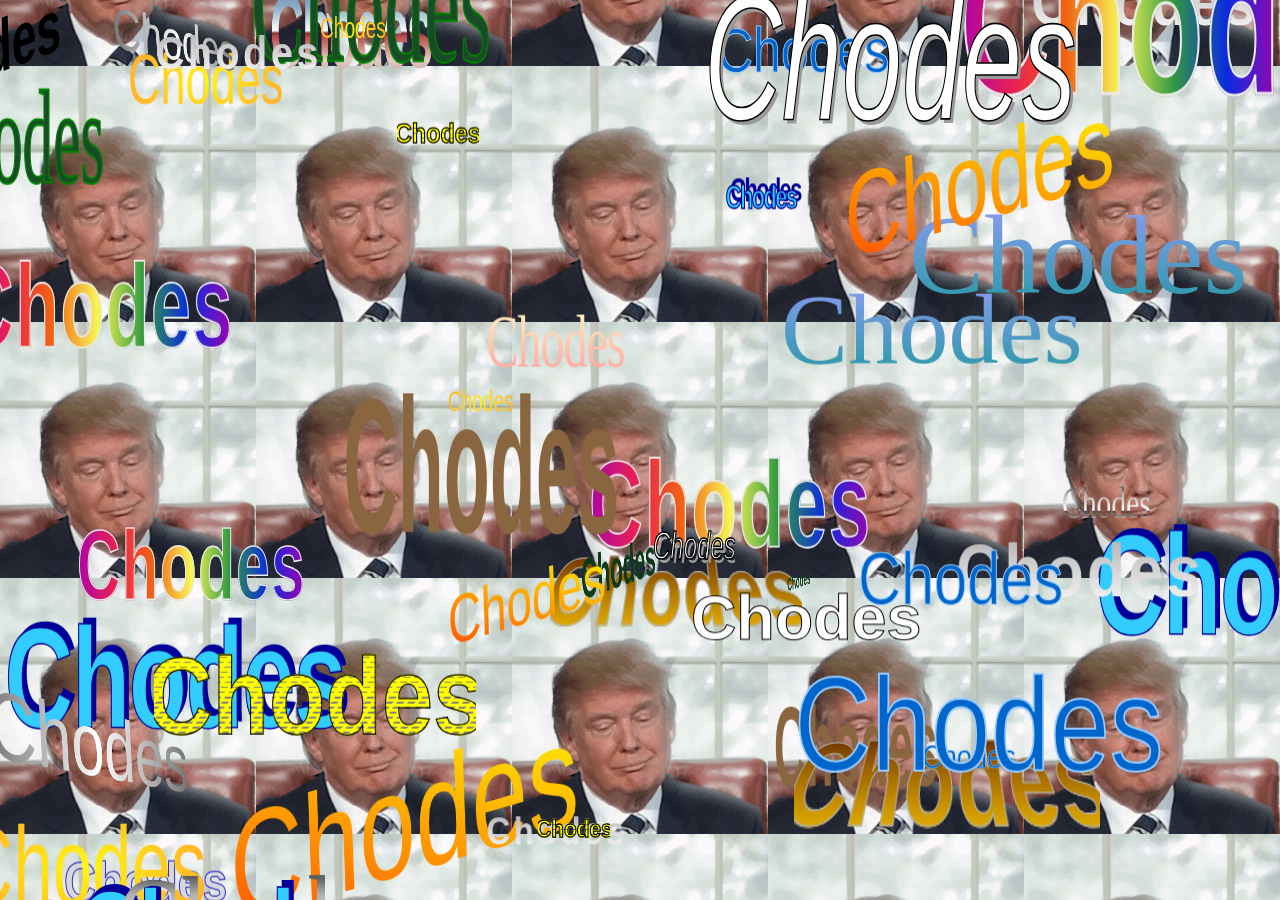
==== index.html @ b0b3f622 "tanvir is chodes" ====
<!DOCTYPE html>
<html>

<head>
	<title>Chodes</title>
	<!-- Global site tag (gtag.js) - Google Analytics -->
	<script async src="https://www.googletagmanager.com/gtag/js?id=UA-147423161-1"></script>
	<script>
		window.dataLayer = window.dataLayer || [];
		function gtag() { dataLayer.push(arguments); }
		gtag('js', new Date());
		gtag('config', 'UA-147423161-1');
	</script>

	<style>
		@keyframes bulger {
			0% {
				background-position: 50% 50%;
			}

			100% {
				background-position: calc(50% - 20vw) calc(50% - 20vw);
			}
		}

		body {
			width: 100%;
			height: 100%;
			background-image: url('trump.webp');
			background-position: 50% 50%;
			background-repeat: repeat;
			background-size: 20vw 20vw;
			background-attachment: fixed;
			animation: bulger 2.5s infinite;
			animation-timing-function: linear;
			margin: 0;
			font-family: Arial, sans-serif;
			position: fixed;
		}

		html {
			cursor: url('cursor.png'), auto;
		}

		html,
		body {
			max-width: 100%;
			overflow-x: hidden;
			height: 100%;
   			width: 100%;
		}

		marquee {
			height: 100%;
			z-index: 2;
			position: absolute;
			max-width: fit-content;
		}

		.style-1.inner {
			font-weight: 900;
			color: #fff;
			-webkit-text-fill-color: #fff;
			-webkit-text-stroke: 1px #000;
		}

		.style-2.outer{
			-webkit-transform: scaleY(1.65);
          	transform: scaleY(1.65);
		}

		.style-2.inner {
			font-weight: 900;
			color: #000;
			-webkit-transform: rotate(-3deg) skewY(-10deg);
			transform: rotate(-3deg) skewY(-10deg);
		}

		.style-3.outer{
		-webkit-transform: scaleY(1.65);
          transform: scaleY(1.65);
		}

		.style-3.inner{
			font-style: italic;
			color: #fff;
			-webkit-text-fill-color: #fff;
			-webkit-text-stroke: 1px #000;
			text-shadow: 3px 2px 0 #999;
		}

		.style-4 {
			font-family: Times New Roman, serif;
			font-weight: 400;
			color: #336699;
			text-shadow: 2px 1px 0 #c1c1c1;
		}

		.style-5.outer {
			-webkit-transform: scaleY(1.25);
         	transform: scaleY(1.25);
		}

		.style-5.inner {
			font-weight: 900;
			color: #d8d8d8;
			-webkit-text-fill-color: #d8d8d8;
			-webkit-text-stroke: 1px #3333cc;
			-webkit-background-clip: text;
			background-clip: text;
		}

		.style-5.outer::before {
			position: absolute;
			content: attr(data-content);
			color: #9999ff;
			-webkit-text-fill-color: #9999ff;
			-webkit-text-stroke: transparent;
			-webkit-transform: translate(0.4vw, 0.25vw);
			transform: translate(0.4vw, 0.25vw);
			mix-blend-mode: darken;
		}

		.style-6.outer {
			-webkit-transform: scaleX(0.85) translateZ(0);
			transform: scaleX(0.85) translateZ(0);
		}

		.style-6.inner {
			font-weight: 900;
			color: transparent;
			background: linear-gradient(#adadad, #fff);
			-webkit-text-fill-color: transparent;
			-webkit-background-clip: text;
			background-clip: text;
			letter-spacing: 0.25rem;
		}

		.style-6::before {
			position: absolute;
			content: attr(data-content);
			z-index: -1;
			text-shadow: 0.125em 0.125em #717171;
		}

		.style-7.outer {
			-webkit-transform: scaleY(1.25);
			transform: scaleY(1.25);
		}

		.style-7.inner {
			font-family: Impact, sans-serif;
			color: #0066cc;
			-webkit-text-fill-color: #0066cc;
			-webkit-text-stroke: 0.016em #99ccff;
			-webkit-background-clip: text;
			background-clip: text;
		}

		.style-7::before {
			position: absolute;
			content: attr(data-content);
			z-index: -1;
			text-shadow: 0.094em 0.078em #990000;
		}

		.style-8.outer {
			-webkit-transform: scaleY(1.25);
			transform: scaleY(1.25);
		}

		.style-8.inner {
			-webkit-transform: scaleY(1.25);
			transform: scaleY(1.25);
			font-family: Impact, sans-serif;
			color: transparent;
			background: radial-gradient(ellipse at center, #fff812, #ff9a32);
			-webkit-text-fill-color: transparent;
			-webkit-background-clip: text;
			background-clip: text;
		}

		.style-8::before {
			position: absolute;
			content: attr(data-content);
			z-index: -1;
			text-shadow: 0.094em 0.063em #cdcdcd;
		}

		.style-9.outer {
			-webkit-transform: scale(0.9, 1.65) rotate(-3deg) skewY(-3deg) translateZ(0);
			transform: scale(0.9, 1.65) rotate(-3deg) skewY(-3deg) translateZ(0);
		}

		.style-9.inner {
			font-family: Impact, sans-serif;
			font-weight: 700;
			color: transparent;
			background: linear-gradient(#6900cc, #cb00cc);
			-webkit-text-fill-color: transparent;
			-webkit-text-stroke: 0.016em #d2a2fe;
			-webkit-background-clip: text;
			background-clip: text;
		}

		.style-9::before {
			position: absolute;
			content: attr(data-content);
			z-index: -1;
			-webkit-text-stroke: transparent;
			text-shadow: 0.094em 0.063em #adadff;
		}

		.style-10.outer {
			-webkit-transform: scale(0.85, 1.25);
			transform: scale(0.85, 1.25);
		}

		.style-10.inner {
			-webkit-transform: scale(0.85, 1.25);
			transform: scale(0.85, 1.25);
			font-family: Times New Roman, serif;
			font-weight: 400;
			color: #1a4b28;
			-webkit-text-fill-color: #1a4b28;
			-webkit-text-stroke: 1.5px #008000;
		}

		.style-10::before {
			position: absolute;
			content: attr(data-content);
			z-index: -1;
			font-size: 10vmin;
			color: #d2e5dc;
			-webkit-text-fill-color: #d2e5dc;
			-webkit-text-stroke: transparent;
			-webkit-transform: translate(-2.5vmin, -4vmin);
			transform: translate(-2.5vmin, -4vmin);
		}

		.style-11.outer {
			-webkit-transform: scaleY(1.65);
			transform: scaleY(1.65);
		}

		.style-11.inner {
			font-weight: 900;
			color: transparent;
			background: linear-gradient(to left, #a104ad, #0b2be0, #329941, #f7f658, #f16412, #e92153, #aa04a7);
			-webkit-text-fill-color: transparent;
			-webkit-text-stroke: 0.016em #eaeaea;
			-webkit-background-clip: text;
			background-clip: text;
			letter-spacing: 0.1rem;
		}

		.style-11::before {
			position: absolute;
			content: attr(data-content);
			z-index: -1;
			color: #cdcdcd;
			-webkit-text-fill-color: #cdcdcd;
			-webkit-text-stroke: transparent;
			-webkit-transform: rotateX(63deg) skew(60deg) scaleY(0.65) translate3d(2em, -2.15em, -1em);
			transform: rotateX(63deg) skew(60deg) scaleY(0.65) translate3d(2em, -2.15em, -1em);
		}

		.style-12.inner {
			font-family: Times New Roman, serif;
			font-weight: 400;
			color: transparent;
			background: linear-gradient(#999cfc, #1b999c);
			-webkit-text-fill-color: transparent;
			-webkit-background-clip: text;
			background-clip: text;
		}

		.style-12::before {
			position: absolute;
			content: attr(data-content);
			z-index: -1;
			text-shadow: 0.031em 0.031em #cdcdcd;
		}

		.style-13.outer {
			-webkit-transform: scale(0.65, 1.65);
			transform: scale(0.65, 1.65);
		}

		.style-13.inner {
			font-weight: 900;
			color: #896640;
		}

		.style-13::before {
			position: absolute;
			content: attr(data-content);
			z-index: -1;
			text-shadow: 1px 0 #1b0d00, 2px 0 #1b0d00, 3px 0 #1b0d00, 4px 0 #1b0d00, 5px 0 #1b0d00, 6px 0 #1b0d00, 7px 0 #1b0d00;
		}

		.style-14.outer {
			-webkit-transform: scale(0.85, 1.3) translateZ(0);
			transform: scale(0.85, 1.3) translateZ(0);
		}

		.style-14.inner {
			font-family: Times New Roman, serif;
			font-weight: 400;
			background: linear-gradient(#fffecb, #ff9999);
			-webkit-text-fill-color: transparent;
			-webkit-background-clip: text;
			background-clip: text;
			letter-spacing: -0.1vw;
		}

		.style-14::before {
			position: absolute;
			content: attr(data-content);
			z-index: -1;
			text-shadow: -1px 0 0 #002245, 0 -1px 0 #0050a0, -2px -1px 0.25px #002245, -1px -2px 0.25px #0050a0, -3px -2px 0.25px #002245, -2px -3px 0.25px #0050a0, -4px -3px 0.25px #002245, -3px -4px 0.25px #0050a0, -5px -4px 0px #002245, -4px -5px 0px #0050a0;
		}

		.style-15.outer {
			-webkit-transform: perspective(200px) rotateX(30deg) scaleY(1.65);
			transform: perspective(200px) rotateX(30deg) scaleY(1.65);
		}

		.style-15.inner {
			font-weight: 900;
			color: transparent;
			background: linear-gradient(#551700, #fecb00);
			-webkit-text-fill-color: transparent;
			-webkit-text-stroke: 1px #b2b2b2;
			-webkit-background-clip: text;
			background-clip: text;
			letter-spacing: 0.1vw;
		}

		.style-15::before {
			position: absolute;
			content: attr(data-content);
			z-index: -1;
			color: #ab8d56;
			-webkit-text-fill-color: #ab8d56;
			-webkit-text-stroke: transparent;
			-webkit-transform: perspective(250px) translateY(-0.643em) rotateX(70deg) scale(1) translateZ(-1em);
			transform: perspective(250px) translateY(-0.643em) rotateX(70deg) scale(1) translateZ(-1em);
		}

		.style-16.outer {
			-webkit-transform: scale(0.8, 1.2);
			transform: scale(0.8, 1.2);
		}

		.style-16.inner {
			font-family: Impact, sans-serif;
			font-weight: 900;
			color: #33ccff;
			-webkit-text-stroke: 1.25px #000099;
			text-shadow: 0.35rem -0.35rem 0 #000099;
			letter-spacing: -0.15vw;
		}

		.style-17.outer {
			-webkit-transform: scale(1.05, 1.25);
			transform: scale(1.05, 1.25);
		}

		.style-17.inner {
			font-weight: 900;
			color: transparent;
			background: repeating-linear-gradient(180deg, transparent, transparent 1px, #ffff00 1px, #ffff00 4px), repeating-linear-gradient(-50deg, #808080, #808080 5px, #ffff00 5px, #ffff00 8px);
			-webkit-text-fill-color: transparent;
			-webkit-text-stroke: 1px #000;
			-webkit-background-clip: text;
			background-clip: text;
		}

		.style-17::before {
			position: absolute;
			content: attr(data-content);
			z-index: -1;
			text-shadow: 3px 2px 0 #999;
		}

		.style-18.outer {
			-webkit-transform: scaleY(1.5) translateZ(0);
			transform: scaleY(1.5) translateZ(0);
		}

		.style-18.inner {
			font-family: Times New Roman, serif;
			font-weight: 400;
			background: linear-gradient(#b6b6b6 0%, #5f5f5f 20%, #b1b1b1 30%, #fff 64%, #6c6c6c 65%, #373737 66%, #515151 67%, #787878 75%, #d2d2d2 80%, #d2d2d2 100%);
			-webkit-text-fill-color: transparent;
			-webkit-background-clip: text;
			background-clip: text;
		}

		.style-18::before {
			position: absolute;
			content: attr(data-content);
			z-index: -1;
			text-shadow: -1px 0 0 #4a4a4a, 0 -1px 0 #8b8b8b, -2px -1px 0.125px #4a4a4a, -1px -1px 0.125px #8b8b8b, -3px -2px 0.125px #4a4a4a, -2px -2px 0.125px #8b8b8b, -4px -3px 0.125px #4a4a4a, -3px -3px 0.125px #8b8b8b, -5px -4px 0.125px #4a4a4a, -4px -4px 0.125px #8b8b8b, -5px -5px 0 #4a4a4a, -5px -5px 0 #8b8b8b;
		}

		.style-19.outer {
			-webkit-transform: scale(0.65, 1.75);
			transform: scale(0.65, 1.75);
		}

		.style-19.inner {
			font-weight: 900;
			color: #0f3a1a;
			-webkit-transform: perspective(100px) rotateY(6deg) rotateZ(-7deg);
			transform: perspective(100px) rotateY(6deg) rotateZ(-7deg);
		}

		.style-19::before {
			position: absolute;
			content: attr(data-content);
			z-index: -1;
			text-shadow: -1px 0 0 #000800, 0 -1px 0 #005600, -2px -1px 0.125px #000800, -1px -2px 0.125px #005600, -3px -2px 0.125px #000800, -2px -3px 0.125px #005600, -4px -3px 0.125px #000800, -3px -4px 0.125px #005600, -5px -4px 0.125px #000800, -4px -5px 0.125px #005600, -6px -5px 0.125px #000800, -5px -6px 0.125px #005600, -7px -6px 0 #000800;
		}

		.style-20.outer {
			-webkit-transform: perspective(100px) rotateY(6deg) rotateZ(-3deg) skewY(15deg) scale(0.8, 1.25);
			transform: perspective(100px) rotateY(6deg) rotateZ(-3deg) skewY(15deg) scale(0.8, 1.25);
		}

		.style-20.inner {
			font-family: Impact, sans-serif;
			color: transparent;
			background: linear-gradient(to left, #747474, #fff, #747474);
			-webkit-text-fill-color: transparent;
			-webkit-background-clip: text;
			background-clip: text;
		}

		.style-20::before {
			position: absolute;
			content: attr(data-content);
			z-index: -1;
			text-shadow: -1px 0 0 #72745b, 0 1px 0 #2c2d23, -2px 1px 0.5px #72745b, -1px 2px 0.5px #2c2d23, -3px 2px 0.5px #72745b, -2px 3px 0.5px #2c2d23, -4px 3px 0.5px #72745b, -3px 4px 0.5px #2c2d23, -5px 4px 0.5px #72745b, -4px 5px 0.5px #2c2d23, -6px 5px 0.5px #72745b, -5px 6px 0.5px #2c2d23, -7px 6px 0.5px #72745b, -6px 7px 0.5px #2c2d23, -8px 7px 0.5px #72745b, -7px 8px 0.5px #2c2d23, -9px 8px 0.5px #72745b, -8px 9px 0.5px #2c2d23, -10px 9px 0.5px #72745b, -9px 10px 0.5px #2c2d23, -11px 10px 0.5px #72745b, -10px 11px 0.5px #2c2d23, -12px 11px 0.5px #72745b, -11px 12px 0.5px #2c2d23, -13px 12px 0.5px #72745b, -12px 13px 0.5px #2c2d23, -14px 13px 0.5px #72745b, -13px 14px 0.5px #2c2d23, -15px 14px 0.5px #72745b, -14px 15px 0.5px #2c2d23, -16px 15px 0.5px #72745b, -15px 16px 0.5px #2c2d23, -17px 16px 0.5px #72745b, -16px 17px 0.5px #2c2d23, -18px 17px 0 #72745b, -17px 18px 0 #2c2d23;
		}

		.style-21.outer {
			-webkit-transform: scaleY(1.5) skewY(-8deg) rotateZ(-3deg) translateZ(0);
			transform: scaleY(1.5) skewY(-8deg) rotateZ(-3deg) translateZ(0);
		}

		.style-21.inner {
			font-family: Impact, sans-serif;
			color: transparent;
			background: linear-gradient(to bottom left, #fee601, #fee601 15%, #fe4201);
			-webkit-text-fill-color: transparent;
			-webkit-background-clip: text;
			background-clip: text;
		}

		.style-21::before {
			position: absolute;
			content: attr(data-content);
			z-index: -1;
			text-shadow: 1px 0 0 #813300, 0 1px 0 #c14d00, 2px 1px 0.35px #813300, 1px 2px 0.35px #c14d00, 3px 2px 0.35px #813300, 2px 3px 0.35px #c14d00, 4px 3px 0.35px #813300, 3px 4px 0.35px #c14d00, 5px 4px 0.35px #813300, 4px 5px 0.35px #c14d00, 6px 5px 0.35px #813300, 5px 6px 0.35px #c14d00, 7px 6px 0.35px #813300, 6px 7px 0.35px #c14d00;
		}

		.style-22.outer {
			-webkit-transform: scale(0.75, 1.65) translateZ(0);
			transform: scale(0.75, 1.65) translateZ(0);
		}

		.style-22.inner {
			font-weight: 900;
			background: linear-gradient(#ccdfec 0%, #7a97bc 20%, #8aacc6 30%, #fff 50%, #b8908f 51%, #80302d 52%, #b84d4a 55%, #e7cfc9 75%, #916e66 100%);
			-webkit-text-fill-color: transparent;
			-webkit-background-clip: text;
			background-clip: text;
			letter-spacing: -0.2vw;
		}

		.style-22::before {
			position: absolute;
			content: attr(data-content);
			z-index: 2;
			text-shadow: 1px 0 0 #000, 0 1px 1px #a1a1a1, 2px 1px 1px #000, 1px 2px 1px #a1a1a1, 3px 2px 1px #000, 2px 3px 1px #a1a1a1, 4px 3px 1px #000, 3px 4px 1px #a1a1a1, 5px 4px 1px #000, 4px 5px 1px #a1a1a1, 6px 5px 1px #000, 5px 6px 1px #a1a1a1, 7px 6px 1px #000, 6px 7px 1px #a1a1a1, 8px 7px 1px #000, 7px 8px 1px #a1a1a1, 9px 8px 1px #000, 8px 9px 1px #a1a1a1, 10px 9px 0 #000;
		}
	</style>
	<script>
		var body = document.getElementsByTagName('body');

		function add(style, left, scrollAmount, textSize) {
			var direction = "down"
			
			console.log("add " + style);
			document.body.innerHTML +=`<marquee style="left:${left}%; font-size: ${textSize}pt;" scrollamount="${scrollAmount}" direction="${direction}"><div class="style-${style} outer"><div class="style-${style} inner">Chodes</div></div>`
		}

		function addAll() {
			for (i = 1; i < 50; i++) {
				add(
					Math.floor(Math.random() * 22) + 1,
					Math.floor(Math.random() * 100) - 10,
					Math.floor(Math.random() * 80) + 1,
					Math.random() * 100 + 2,
				);
			}
		}
	</script>
	<script type="text/javascript">
		function setCustomImage() {
			var url = new URL(window.location.href);
			console.log(url);
			var p = url.searchParams.get("p");
			console.log(p);
			if (p=="cron"){
				document.body.style.backgroundImage = "url('cron.png')";
			}
			if (p=="tanvir"){
				document.body.style.backgroundImage = "url('tanvir.jpeg')";
			}
		}
	</script>
	<script type="text/javascript">
		function main() {
			addAll();
			setCustomImage();
		}
	</script>
</head>

<body onload="main()">
</body>

</html>
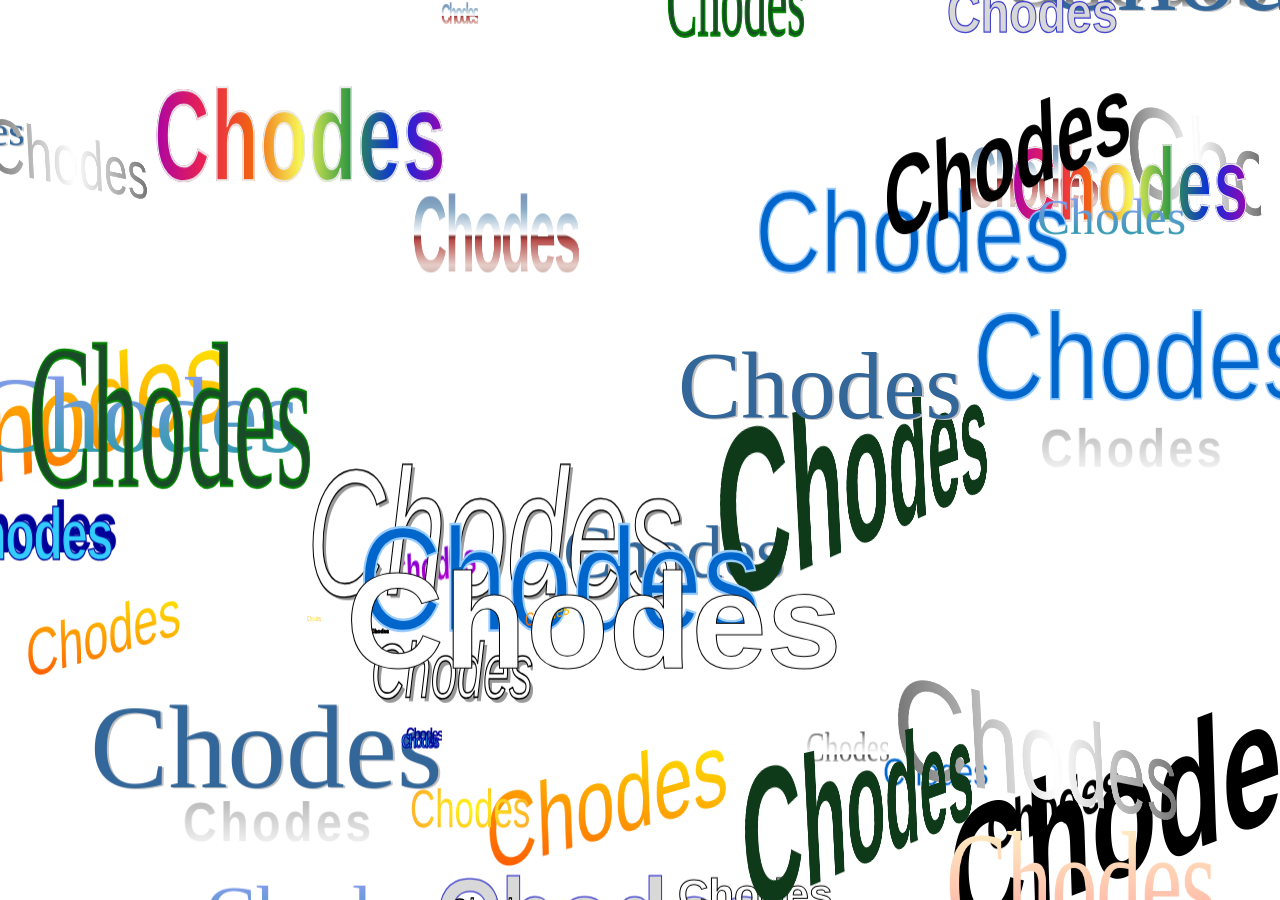
==== commit 07ba57a9: "apple is chodes" ====
--- a/index.html
+++ b/index.html
@@ -26,7 +26,7 @@
 		body {
 			width: 100%;
 			height: 100%;
-			background-image: url('trump.webp');
+			background-image: url('trump.gif');
 			background-position: 50% 50%;
 			background-repeat: repeat;
 			background-size: 20vw 20vw;
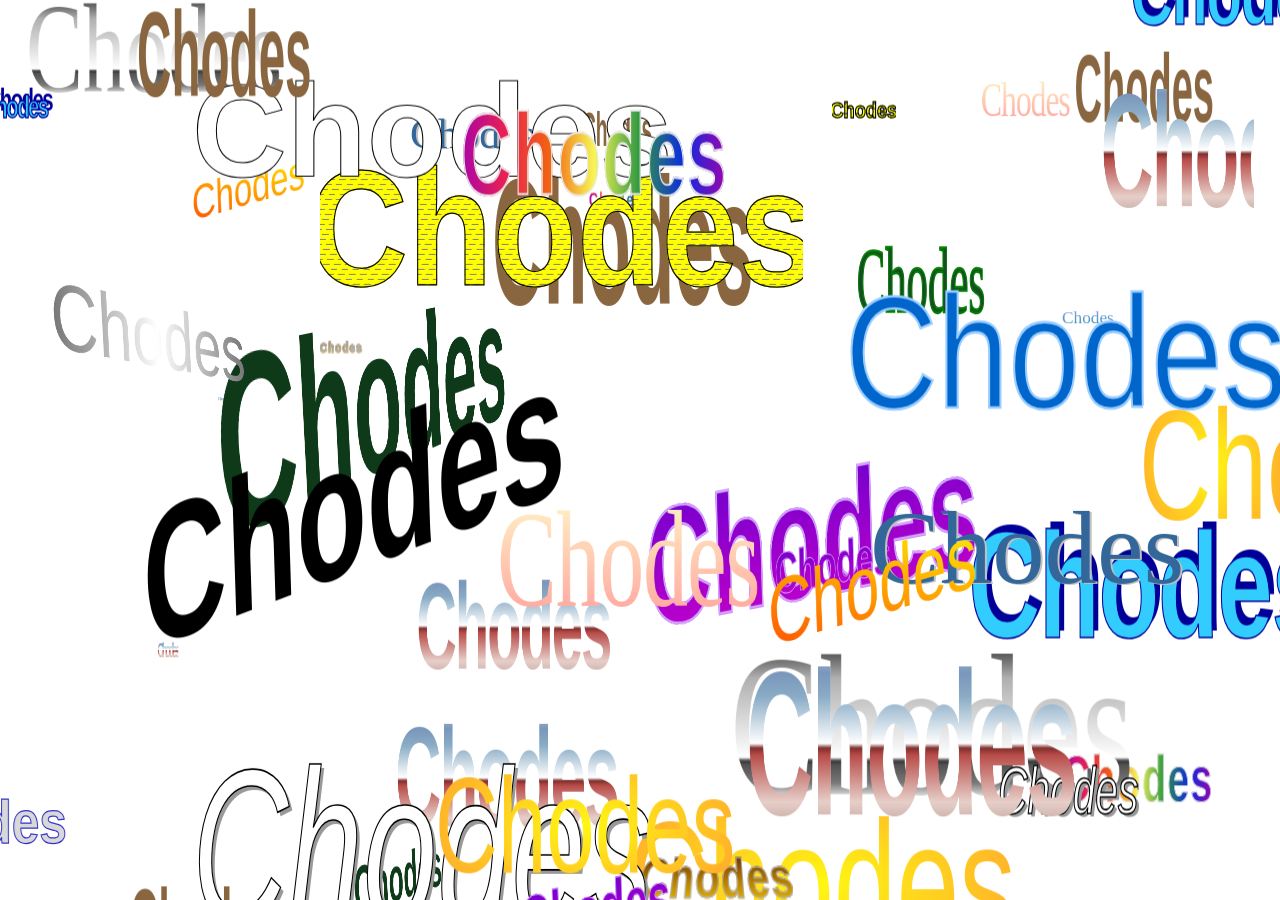
==== commit 71ce3b02: "don't load trump if custom bg" ====
--- a/index.html
+++ b/index.html
@@ -26,7 +26,6 @@
 		body {
 			width: 100%;
 			height: 100%;
-			background-image: url('trump.gif');
 			background-position: 50% 50%;
 			background-repeat: repeat;
 			background-size: 20vw 20vw;
@@ -516,9 +515,10 @@
 			console.log(p);
 			if (p=="cron"){
 				document.body.style.backgroundImage = "url('cron.png')";
-			}
-			if (p=="tanvir"){
+			} else if (p=="tanvir"){
 				document.body.style.backgroundImage = "url('tanvir.jpeg')";
+			} else {
+				document.body.style.backgroundImage = "url('trump.gif')";
 			}
 		}
 	</script>
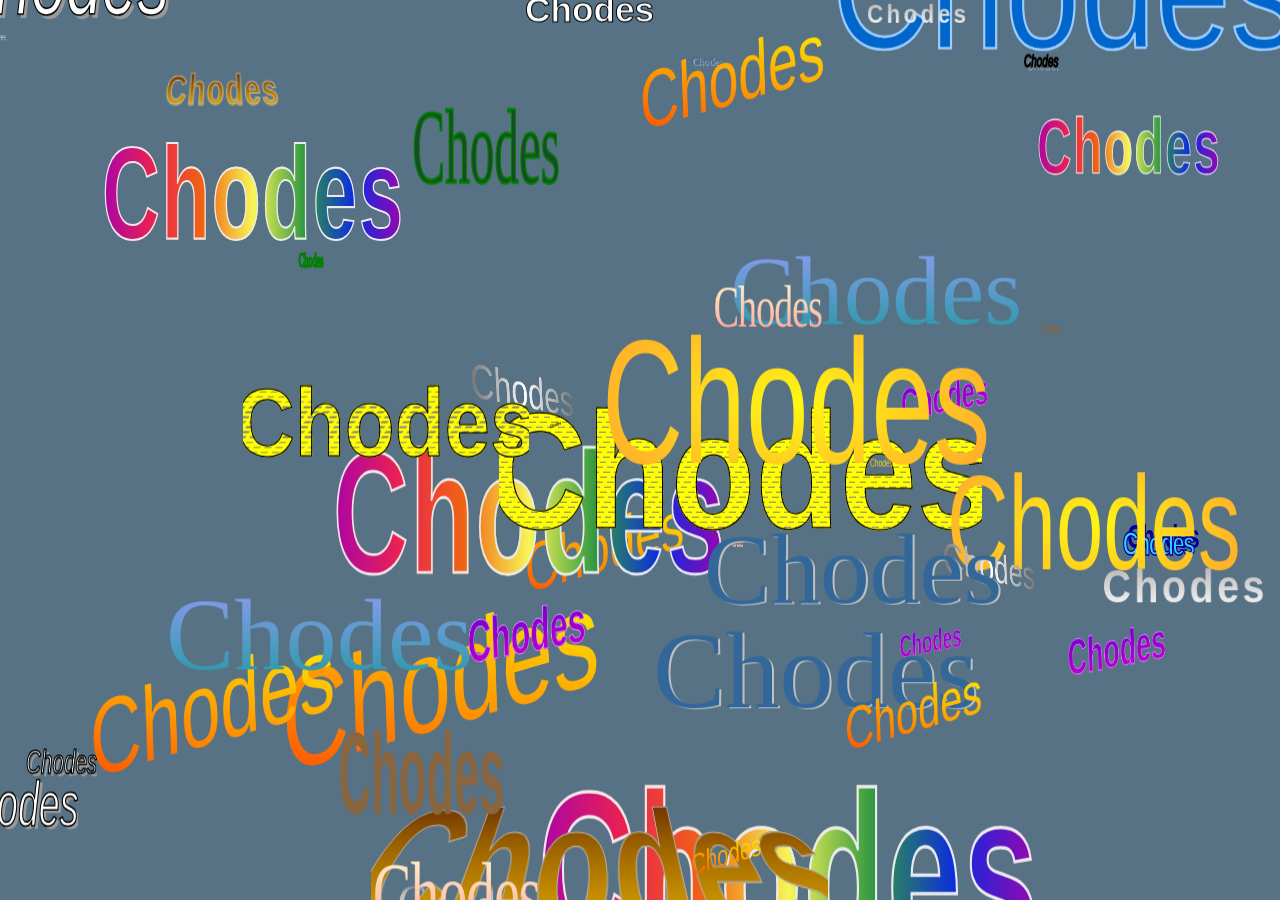
==== commit 0336ab28: "pretty color" ====
--- a/index.html
+++ b/index.html
@@ -30,6 +30,7 @@
 			background-repeat: repeat;
 			background-size: 20vw 20vw;
 			background-attachment: fixed;
+			background-color: #577284;
 			animation: bulger 2.5s infinite;
 			animation-timing-function: linear;
 			margin: 0;
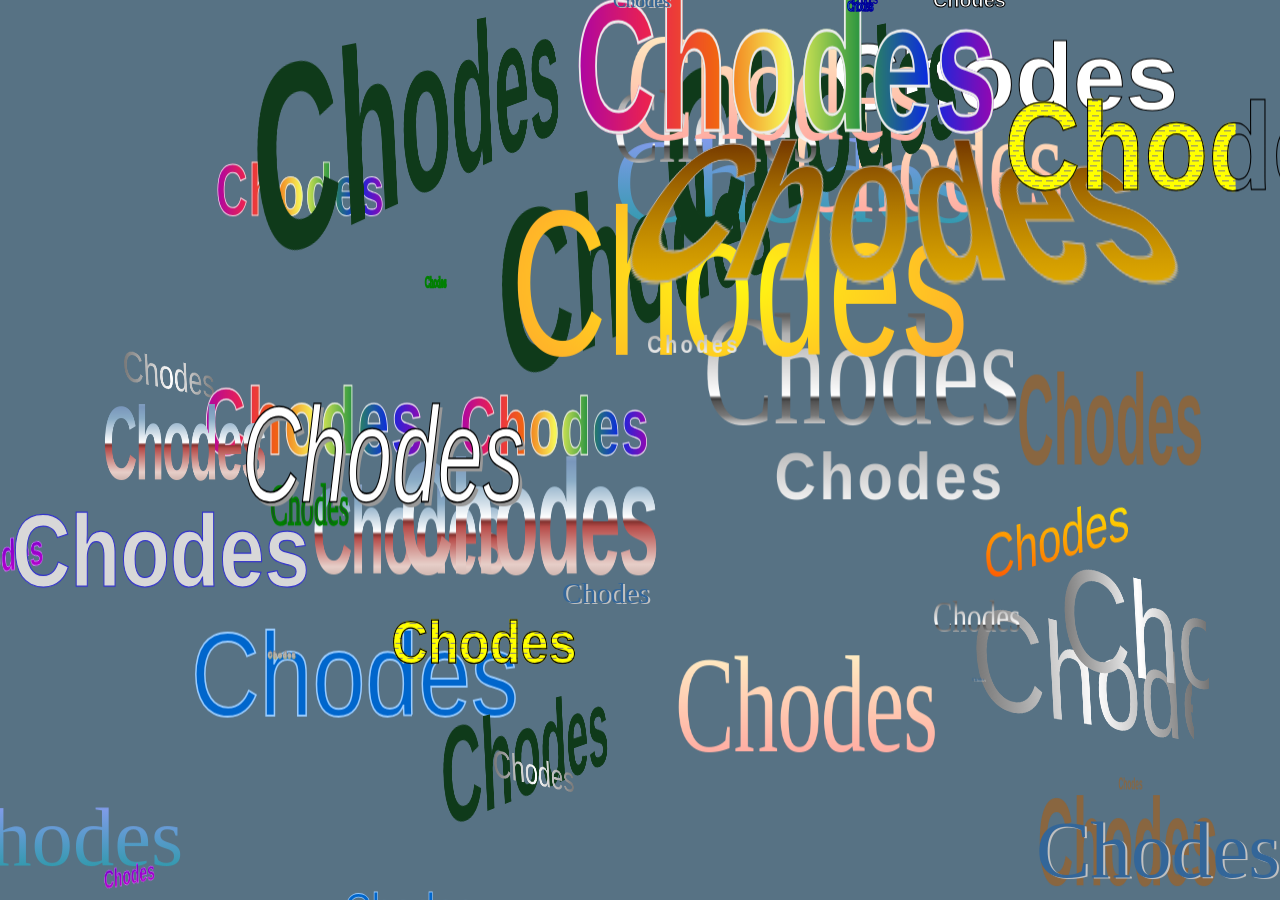
==== commit 1b925431: "add some padding so text doesnt get cut off" ====
--- a/index.html
+++ b/index.html
@@ -494,14 +494,14 @@
 			var direction = "down"
 			
 			console.log("add " + style);
-			document.body.innerHTML +=`<marquee style="left:${left}%; font-size: ${textSize}pt;" scrollamount="${scrollAmount}" direction="${direction}"><div class="style-${style} outer"><div class="style-${style} inner">Chodes</div></div>`
+			document.body.innerHTML +=`<marquee style="left:${left}%; font-size: ${textSize}pt;" scrollamount="${scrollAmount}" direction="${direction}"><div style="padding-left:50px; padding-right:50px;"class="style-${style} outer"><div class="style-${style} inner">Chodes</div></div>`
 		}
 
 		function addAll() {
 			for (i = 1; i < 50; i++) {
 				add(
 					Math.floor(Math.random() * 22) + 1,
-					Math.floor(Math.random() * 100) - 10,
+					Math.floor(Math.random() * 100) - 12,
 					Math.floor(Math.random() * 80) + 1,
 					Math.random() * 100 + 2,
 				);
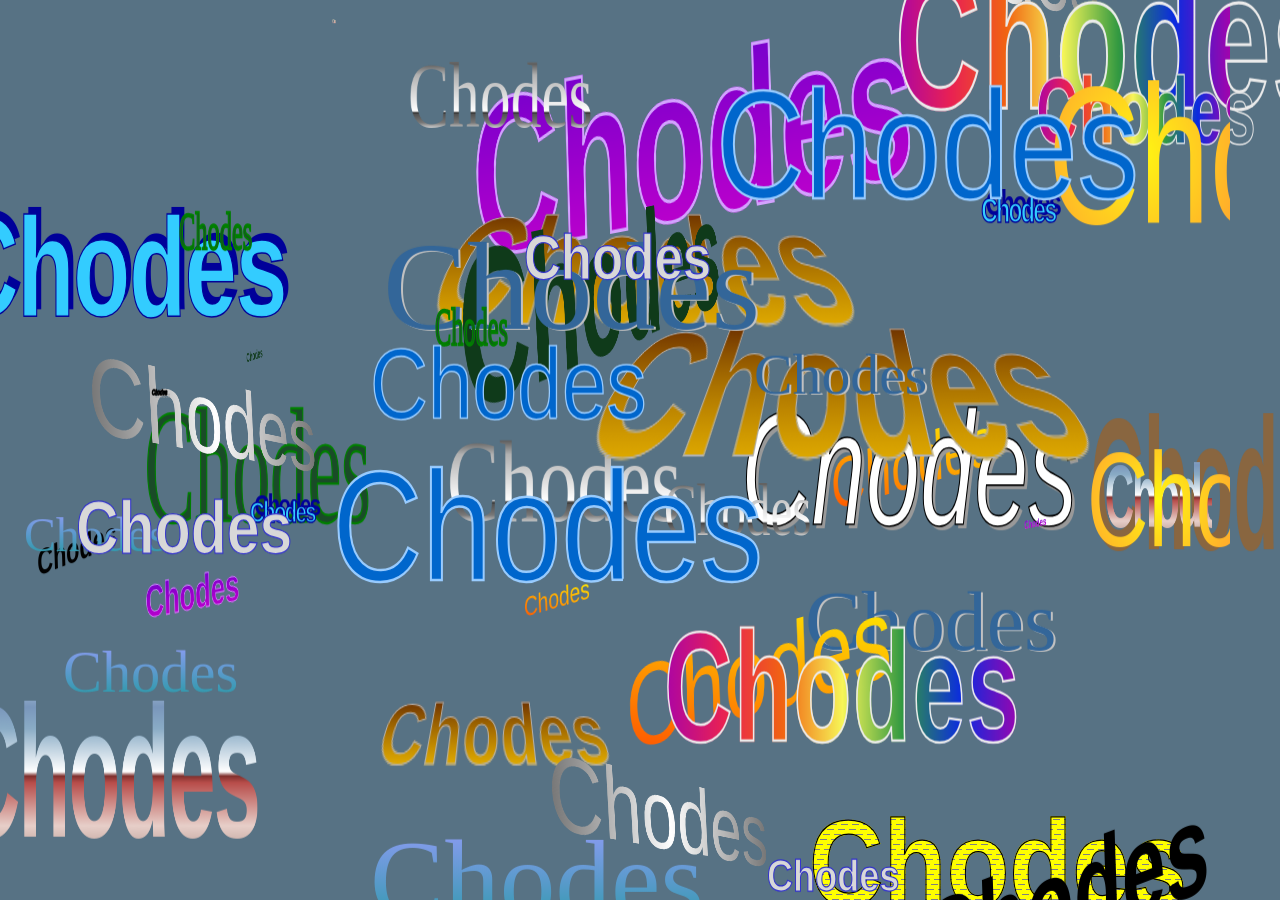
==== commit 2d287fe4: "danyel" ====
--- a/index.html
+++ b/index.html
@@ -518,6 +518,8 @@
 				document.body.style.backgroundImage = "url('cron.png')";
 			} else if (p=="tanvir"){
 				document.body.style.backgroundImage = "url('tanvir.jpeg')";
+			} else if (p=="daniel"){
+				document.body.style.backgroundImage = "url('daniel.gif')";
 			} else {
 				document.body.style.backgroundImage = "url('trump.gif')";
 			}
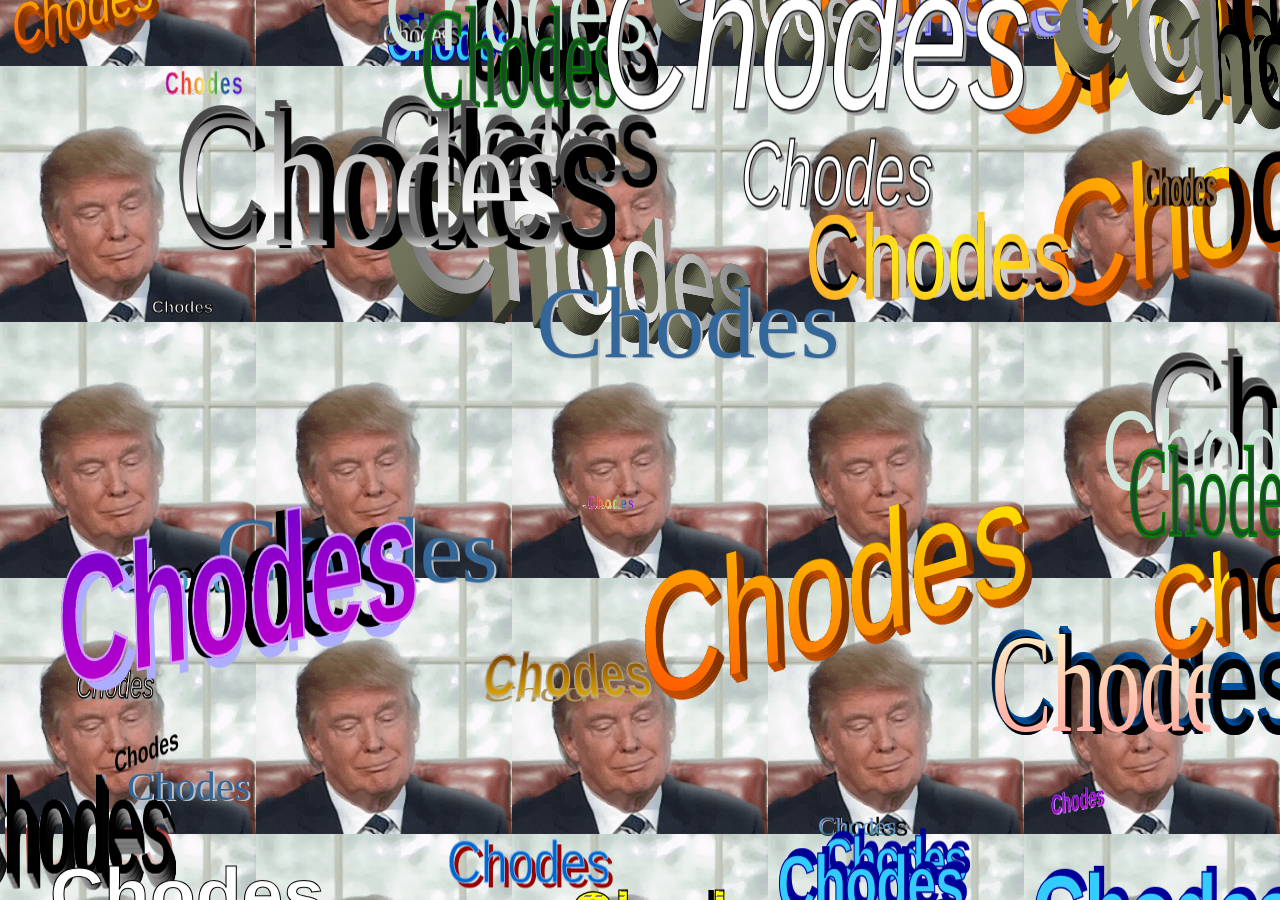
==== commit b5201d2f: "perf(site): clean up static assets - Split inline CSS and JavaScript into separate files - Replace l" ====
--- a/index.html
+++ b/index.html
@@ -1,539 +1,14 @@
-<!DOCTYPE html>
-<html>
+<!doctype html>
+<html lang="en">
+  <head>
+    <meta charset="utf-8" />
+    <meta name="viewport" content="width=device-width, initial-scale=1" />
+    <title>Chodes</title>
+    <link rel="icon" href="favicon.ico" type="image/png" />
 
-<head>
-	<title>Chodes</title>
-	<!-- Global site tag (gtag.js) - Google Analytics -->
-	<script async src="https://www.googletagmanager.com/gtag/js?id=UA-147423161-1"></script>
-	<script>
-		window.dataLayer = window.dataLayer || [];
-		function gtag() { dataLayer.push(arguments); }
-		gtag('js', new Date());
-		gtag('config', 'UA-147423161-1');
-	</script>
+    <link rel="stylesheet" href="styles.css" />
+    <script src="site.js" defer></script>
+  </head>
 
-	<style>
-		@keyframes bulger {
-			0% {
-				background-position: 50% 50%;
-			}
-
-			100% {
-				background-position: calc(50% - 20vw) calc(50% - 20vw);
-			}
-		}
-
-		body {
-			width: 100%;
-			height: 100%;
-			background-position: 50% 50%;
-			background-repeat: repeat;
-			background-size: 20vw 20vw;
-			background-attachment: fixed;
-			background-color: #577284;
-			animation: bulger 2.5s infinite;
-			animation-timing-function: linear;
-			margin: 0;
-			font-family: Arial, sans-serif;
-			position: fixed;
-		}
-
-		html {
-			cursor: url('cursor.png'), auto;
-		}
-
-		html,
-		body {
-			max-width: 100%;
-			overflow-x: hidden;
-			height: 100%;
-   			width: 100%;
-		}
-
-		marquee {
-			height: 100%;
-			z-index: 2;
-			position: absolute;
-			max-width: fit-content;
-		}
-
-		.style-1.inner {
-			font-weight: 900;
-			color: #fff;
-			-webkit-text-fill-color: #fff;
-			-webkit-text-stroke: 1px #000;
-		}
-
-		.style-2.outer{
-			-webkit-transform: scaleY(1.65);
-          	transform: scaleY(1.65);
-		}
-
-		.style-2.inner {
-			font-weight: 900;
-			color: #000;
-			-webkit-transform: rotate(-3deg) skewY(-10deg);
-			transform: rotate(-3deg) skewY(-10deg);
-		}
-
-		.style-3.outer{
-		-webkit-transform: scaleY(1.65);
-          transform: scaleY(1.65);
-		}
-
-		.style-3.inner{
-			font-style: italic;
-			color: #fff;
-			-webkit-text-fill-color: #fff;
-			-webkit-text-stroke: 1px #000;
-			text-shadow: 3px 2px 0 #999;
-		}
-
-		.style-4 {
-			font-family: Times New Roman, serif;
-			font-weight: 400;
-			color: #336699;
-			text-shadow: 2px 1px 0 #c1c1c1;
-		}
-
-		.style-5.outer {
-			-webkit-transform: scaleY(1.25);
-         	transform: scaleY(1.25);
-		}
-
-		.style-5.inner {
-			font-weight: 900;
-			color: #d8d8d8;
-			-webkit-text-fill-color: #d8d8d8;
-			-webkit-text-stroke: 1px #3333cc;
-			-webkit-background-clip: text;
-			background-clip: text;
-		}
-
-		.style-5.outer::before {
-			position: absolute;
-			content: attr(data-content);
-			color: #9999ff;
-			-webkit-text-fill-color: #9999ff;
-			-webkit-text-stroke: transparent;
-			-webkit-transform: translate(0.4vw, 0.25vw);
-			transform: translate(0.4vw, 0.25vw);
-			mix-blend-mode: darken;
-		}
-
-		.style-6.outer {
-			-webkit-transform: scaleX(0.85) translateZ(0);
-			transform: scaleX(0.85) translateZ(0);
-		}
-
-		.style-6.inner {
-			font-weight: 900;
-			color: transparent;
-			background: linear-gradient(#adadad, #fff);
-			-webkit-text-fill-color: transparent;
-			-webkit-background-clip: text;
-			background-clip: text;
-			letter-spacing: 0.25rem;
-		}
-
-		.style-6::before {
-			position: absolute;
-			content: attr(data-content);
-			z-index: -1;
-			text-shadow: 0.125em 0.125em #717171;
-		}
-
-		.style-7.outer {
-			-webkit-transform: scaleY(1.25);
-			transform: scaleY(1.25);
-		}
-
-		.style-7.inner {
-			font-family: Impact, sans-serif;
-			color: #0066cc;
-			-webkit-text-fill-color: #0066cc;
-			-webkit-text-stroke: 0.016em #99ccff;
-			-webkit-background-clip: text;
-			background-clip: text;
-		}
-
-		.style-7::before {
-			position: absolute;
-			content: attr(data-content);
-			z-index: -1;
-			text-shadow: 0.094em 0.078em #990000;
-		}
-
-		.style-8.outer {
-			-webkit-transform: scaleY(1.25);
-			transform: scaleY(1.25);
-		}
-
-		.style-8.inner {
-			-webkit-transform: scaleY(1.25);
-			transform: scaleY(1.25);
-			font-family: Impact, sans-serif;
-			color: transparent;
-			background: radial-gradient(ellipse at center, #fff812, #ff9a32);
-			-webkit-text-fill-color: transparent;
-			-webkit-background-clip: text;
-			background-clip: text;
-		}
-
-		.style-8::before {
-			position: absolute;
-			content: attr(data-content);
-			z-index: -1;
-			text-shadow: 0.094em 0.063em #cdcdcd;
-		}
-
-		.style-9.outer {
-			-webkit-transform: scale(0.9, 1.65) rotate(-3deg) skewY(-3deg) translateZ(0);
-			transform: scale(0.9, 1.65) rotate(-3deg) skewY(-3deg) translateZ(0);
-		}
-
-		.style-9.inner {
-			font-family: Impact, sans-serif;
-			font-weight: 700;
-			color: transparent;
-			background: linear-gradient(#6900cc, #cb00cc);
-			-webkit-text-fill-color: transparent;
-			-webkit-text-stroke: 0.016em #d2a2fe;
-			-webkit-background-clip: text;
-			background-clip: text;
-		}
-
-		.style-9::before {
-			position: absolute;
-			content: attr(data-content);
-			z-index: -1;
-			-webkit-text-stroke: transparent;
-			text-shadow: 0.094em 0.063em #adadff;
-		}
-
-		.style-10.outer {
-			-webkit-transform: scale(0.85, 1.25);
-			transform: scale(0.85, 1.25);
-		}
-
-		.style-10.inner {
-			-webkit-transform: scale(0.85, 1.25);
-			transform: scale(0.85, 1.25);
-			font-family: Times New Roman, serif;
-			font-weight: 400;
-			color: #1a4b28;
-			-webkit-text-fill-color: #1a4b28;
-			-webkit-text-stroke: 1.5px #008000;
-		}
-
-		.style-10::before {
-			position: absolute;
-			content: attr(data-content);
-			z-index: -1;
-			font-size: 10vmin;
-			color: #d2e5dc;
-			-webkit-text-fill-color: #d2e5dc;
-			-webkit-text-stroke: transparent;
-			-webkit-transform: translate(-2.5vmin, -4vmin);
-			transform: translate(-2.5vmin, -4vmin);
-		}
-
-		.style-11.outer {
-			-webkit-transform: scaleY(1.65);
-			transform: scaleY(1.65);
-		}
-
-		.style-11.inner {
-			font-weight: 900;
-			color: transparent;
-			background: linear-gradient(to left, #a104ad, #0b2be0, #329941, #f7f658, #f16412, #e92153, #aa04a7);
-			-webkit-text-fill-color: transparent;
-			-webkit-text-stroke: 0.016em #eaeaea;
-			-webkit-background-clip: text;
-			background-clip: text;
-			letter-spacing: 0.1rem;
-		}
-
-		.style-11::before {
-			position: absolute;
-			content: attr(data-content);
-			z-index: -1;
-			color: #cdcdcd;
-			-webkit-text-fill-color: #cdcdcd;
-			-webkit-text-stroke: transparent;
-			-webkit-transform: rotateX(63deg) skew(60deg) scaleY(0.65) translate3d(2em, -2.15em, -1em);
-			transform: rotateX(63deg) skew(60deg) scaleY(0.65) translate3d(2em, -2.15em, -1em);
-		}
-
-		.style-12.inner {
-			font-family: Times New Roman, serif;
-			font-weight: 400;
-			color: transparent;
-			background: linear-gradient(#999cfc, #1b999c);
-			-webkit-text-fill-color: transparent;
-			-webkit-background-clip: text;
-			background-clip: text;
-		}
-
-		.style-12::before {
-			position: absolute;
-			content: attr(data-content);
-			z-index: -1;
-			text-shadow: 0.031em 0.031em #cdcdcd;
-		}
-
-		.style-13.outer {
-			-webkit-transform: scale(0.65, 1.65);
-			transform: scale(0.65, 1.65);
-		}
-
-		.style-13.inner {
-			font-weight: 900;
-			color: #896640;
-		}
-
-		.style-13::before {
-			position: absolute;
-			content: attr(data-content);
-			z-index: -1;
-			text-shadow: 1px 0 #1b0d00, 2px 0 #1b0d00, 3px 0 #1b0d00, 4px 0 #1b0d00, 5px 0 #1b0d00, 6px 0 #1b0d00, 7px 0 #1b0d00;
-		}
-
-		.style-14.outer {
-			-webkit-transform: scale(0.85, 1.3) translateZ(0);
-			transform: scale(0.85, 1.3) translateZ(0);
-		}
-
-		.style-14.inner {
-			font-family: Times New Roman, serif;
-			font-weight: 400;
-			background: linear-gradient(#fffecb, #ff9999);
-			-webkit-text-fill-color: transparent;
-			-webkit-background-clip: text;
-			background-clip: text;
-			letter-spacing: -0.1vw;
-		}
-
-		.style-14::before {
-			position: absolute;
-			content: attr(data-content);
-			z-index: -1;
-			text-shadow: -1px 0 0 #002245, 0 -1px 0 #0050a0, -2px -1px 0.25px #002245, -1px -2px 0.25px #0050a0, -3px -2px 0.25px #002245, -2px -3px 0.25px #0050a0, -4px -3px 0.25px #002245, -3px -4px 0.25px #0050a0, -5px -4px 0px #002245, -4px -5px 0px #0050a0;
-		}
-
-		.style-15.outer {
-			-webkit-transform: perspective(200px) rotateX(30deg) scaleY(1.65);
-			transform: perspective(200px) rotateX(30deg) scaleY(1.65);
-		}
-
-		.style-15.inner {
-			font-weight: 900;
-			color: transparent;
-			background: linear-gradient(#551700, #fecb00);
-			-webkit-text-fill-color: transparent;
-			-webkit-text-stroke: 1px #b2b2b2;
-			-webkit-background-clip: text;
-			background-clip: text;
-			letter-spacing: 0.1vw;
-		}
-
-		.style-15::before {
-			position: absolute;
-			content: attr(data-content);
-			z-index: -1;
-			color: #ab8d56;
-			-webkit-text-fill-color: #ab8d56;
-			-webkit-text-stroke: transparent;
-			-webkit-transform: perspective(250px) translateY(-0.643em) rotateX(70deg) scale(1) translateZ(-1em);
-			transform: perspective(250px) translateY(-0.643em) rotateX(70deg) scale(1) translateZ(-1em);
-		}
-
-		.style-16.outer {
-			-webkit-transform: scale(0.8, 1.2);
-			transform: scale(0.8, 1.2);
-		}
-
-		.style-16.inner {
-			font-family: Impact, sans-serif;
-			font-weight: 900;
-			color: #33ccff;
-			-webkit-text-stroke: 1.25px #000099;
-			text-shadow: 0.35rem -0.35rem 0 #000099;
-			letter-spacing: -0.15vw;
-		}
-
-		.style-17.outer {
-			-webkit-transform: scale(1.05, 1.25);
-			transform: scale(1.05, 1.25);
-		}
-
-		.style-17.inner {
-			font-weight: 900;
-			color: transparent;
-			background: repeating-linear-gradient(180deg, transparent, transparent 1px, #ffff00 1px, #ffff00 4px), repeating-linear-gradient(-50deg, #808080, #808080 5px, #ffff00 5px, #ffff00 8px);
-			-webkit-text-fill-color: transparent;
-			-webkit-text-stroke: 1px #000;
-			-webkit-background-clip: text;
-			background-clip: text;
-		}
-
-		.style-17::before {
-			position: absolute;
-			content: attr(data-content);
-			z-index: -1;
-			text-shadow: 3px 2px 0 #999;
-		}
-
-		.style-18.outer {
-			-webkit-transform: scaleY(1.5) translateZ(0);
-			transform: scaleY(1.5) translateZ(0);
-		}
-
-		.style-18.inner {
-			font-family: Times New Roman, serif;
-			font-weight: 400;
-			background: linear-gradient(#b6b6b6 0%, #5f5f5f 20%, #b1b1b1 30%, #fff 64%, #6c6c6c 65%, #373737 66%, #515151 67%, #787878 75%, #d2d2d2 80%, #d2d2d2 100%);
-			-webkit-text-fill-color: transparent;
-			-webkit-background-clip: text;
-			background-clip: text;
-		}
-
-		.style-18::before {
-			position: absolute;
-			content: attr(data-content);
-			z-index: -1;
-			text-shadow: -1px 0 0 #4a4a4a, 0 -1px 0 #8b8b8b, -2px -1px 0.125px #4a4a4a, -1px -1px 0.125px #8b8b8b, -3px -2px 0.125px #4a4a4a, -2px -2px 0.125px #8b8b8b, -4px -3px 0.125px #4a4a4a, -3px -3px 0.125px #8b8b8b, -5px -4px 0.125px #4a4a4a, -4px -4px 0.125px #8b8b8b, -5px -5px 0 #4a4a4a, -5px -5px 0 #8b8b8b;
-		}
-
-		.style-19.outer {
-			-webkit-transform: scale(0.65, 1.75);
-			transform: scale(0.65, 1.75);
-		}
-
-		.style-19.inner {
-			font-weight: 900;
-			color: #0f3a1a;
-			-webkit-transform: perspective(100px) rotateY(6deg) rotateZ(-7deg);
-			transform: perspective(100px) rotateY(6deg) rotateZ(-7deg);
-		}
-
-		.style-19::before {
-			position: absolute;
-			content: attr(data-content);
-			z-index: -1;
-			text-shadow: -1px 0 0 #000800, 0 -1px 0 #005600, -2px -1px 0.125px #000800, -1px -2px 0.125px #005600, -3px -2px 0.125px #000800, -2px -3px 0.125px #005600, -4px -3px 0.125px #000800, -3px -4px 0.125px #005600, -5px -4px 0.125px #000800, -4px -5px 0.125px #005600, -6px -5px 0.125px #000800, -5px -6px 0.125px #005600, -7px -6px 0 #000800;
-		}
-
-		.style-20.outer {
-			-webkit-transform: perspective(100px) rotateY(6deg) rotateZ(-3deg) skewY(15deg) scale(0.8, 1.25);
-			transform: perspective(100px) rotateY(6deg) rotateZ(-3deg) skewY(15deg) scale(0.8, 1.25);
-		}
-
-		.style-20.inner {
-			font-family: Impact, sans-serif;
-			color: transparent;
-			background: linear-gradient(to left, #747474, #fff, #747474);
-			-webkit-text-fill-color: transparent;
-			-webkit-background-clip: text;
-			background-clip: text;
-		}
-
-		.style-20::before {
-			position: absolute;
-			content: attr(data-content);
-			z-index: -1;
-			text-shadow: -1px 0 0 #72745b, 0 1px 0 #2c2d23, -2px 1px 0.5px #72745b, -1px 2px 0.5px #2c2d23, -3px 2px 0.5px #72745b, -2px 3px 0.5px #2c2d23, -4px 3px 0.5px #72745b, -3px 4px 0.5px #2c2d23, -5px 4px 0.5px #72745b, -4px 5px 0.5px #2c2d23, -6px 5px 0.5px #72745b, -5px 6px 0.5px #2c2d23, -7px 6px 0.5px #72745b, -6px 7px 0.5px #2c2d23, -8px 7px 0.5px #72745b, -7px 8px 0.5px #2c2d23, -9px 8px 0.5px #72745b, -8px 9px 0.5px #2c2d23, -10px 9px 0.5px #72745b, -9px 10px 0.5px #2c2d23, -11px 10px 0.5px #72745b, -10px 11px 0.5px #2c2d23, -12px 11px 0.5px #72745b, -11px 12px 0.5px #2c2d23, -13px 12px 0.5px #72745b, -12px 13px 0.5px #2c2d23, -14px 13px 0.5px #72745b, -13px 14px 0.5px #2c2d23, -15px 14px 0.5px #72745b, -14px 15px 0.5px #2c2d23, -16px 15px 0.5px #72745b, -15px 16px 0.5px #2c2d23, -17px 16px 0.5px #72745b, -16px 17px 0.5px #2c2d23, -18px 17px 0 #72745b, -17px 18px 0 #2c2d23;
-		}
-
-		.style-21.outer {
-			-webkit-transform: scaleY(1.5) skewY(-8deg) rotateZ(-3deg) translateZ(0);
-			transform: scaleY(1.5) skewY(-8deg) rotateZ(-3deg) translateZ(0);
-		}
-
-		.style-21.inner {
-			font-family: Impact, sans-serif;
-			color: transparent;
-			background: linear-gradient(to bottom left, #fee601, #fee601 15%, #fe4201);
-			-webkit-text-fill-color: transparent;
-			-webkit-background-clip: text;
-			background-clip: text;
-		}
-
-		.style-21::before {
-			position: absolute;
-			content: attr(data-content);
-			z-index: -1;
-			text-shadow: 1px 0 0 #813300, 0 1px 0 #c14d00, 2px 1px 0.35px #813300, 1px 2px 0.35px #c14d00, 3px 2px 0.35px #813300, 2px 3px 0.35px #c14d00, 4px 3px 0.35px #813300, 3px 4px 0.35px #c14d00, 5px 4px 0.35px #813300, 4px 5px 0.35px #c14d00, 6px 5px 0.35px #813300, 5px 6px 0.35px #c14d00, 7px 6px 0.35px #813300, 6px 7px 0.35px #c14d00;
-		}
-
-		.style-22.outer {
-			-webkit-transform: scale(0.75, 1.65) translateZ(0);
-			transform: scale(0.75, 1.65) translateZ(0);
-		}
-
-		.style-22.inner {
-			font-weight: 900;
-			background: linear-gradient(#ccdfec 0%, #7a97bc 20%, #8aacc6 30%, #fff 50%, #b8908f 51%, #80302d 52%, #b84d4a 55%, #e7cfc9 75%, #916e66 100%);
-			-webkit-text-fill-color: transparent;
-			-webkit-background-clip: text;
-			background-clip: text;
-			letter-spacing: -0.2vw;
-		}
-
-		.style-22::before {
-			position: absolute;
-			content: attr(data-content);
-			z-index: 2;
-			text-shadow: 1px 0 0 #000, 0 1px 1px #a1a1a1, 2px 1px 1px #000, 1px 2px 1px #a1a1a1, 3px 2px 1px #000, 2px 3px 1px #a1a1a1, 4px 3px 1px #000, 3px 4px 1px #a1a1a1, 5px 4px 1px #000, 4px 5px 1px #a1a1a1, 6px 5px 1px #000, 5px 6px 1px #a1a1a1, 7px 6px 1px #000, 6px 7px 1px #a1a1a1, 8px 7px 1px #000, 7px 8px 1px #a1a1a1, 9px 8px 1px #000, 8px 9px 1px #a1a1a1, 10px 9px 0 #000;
-		}
-	</style>
-	<script>
-		var body = document.getElementsByTagName('body');
-
-		function add(style, left, scrollAmount, textSize) {
-			var direction = "down"
-			
-			console.log("add " + style);
-			document.body.innerHTML +=`<marquee style="left:${left}%; font-size: ${textSize}pt;" scrollamount="${scrollAmount}" direction="${direction}"><div style="padding-left:50px; padding-right:50px;"class="style-${style} outer"><div class="style-${style} inner">Chodes</div></div>`
-		}
-
-		function addAll() {
-			for (i = 1; i < 50; i++) {
-				add(
-					Math.floor(Math.random() * 22) + 1,
-					Math.floor(Math.random() * 100) - 12,
-					Math.floor(Math.random() * 80) + 1,
-					Math.random() * 100 + 2,
-				);
-			}
-		}
-	</script>
-	<script type="text/javascript">
-		function setCustomImage() {
-			var url = new URL(window.location.href);
-			console.log(url);
-			var p = url.searchParams.get("p");
-			console.log(p);
-			if (p=="cron"){
-				document.body.style.backgroundImage = "url('cron.png')";
-			} else if (p=="tanvir"){
-				document.body.style.backgroundImage = "url('tanvir.jpeg')";
-			} else if (p=="daniel"){
-				document.body.style.backgroundImage = "url('daniel.gif')";
-			} else {
-				document.body.style.backgroundImage = "url('trump.gif')";
-			}
-		}
-	</script>
-	<script type="text/javascript">
-		function main() {
-			addAll();
-			setCustomImage();
-		}
-	</script>
-</head>
-
-<body onload="main()">
-</body>
-
-</html>+  <body></body>
+</html>
--- a/styles.css
+++ b/styles.css
@@ -0,0 +1,659 @@
+@keyframes bulger {
+  0% {
+    background-position: 50% 50%;
+  }
+
+  100% {
+    background-position: calc(50% - 20vw) calc(50% - 20vw);
+  }
+}
+
+body {
+  width: 100%;
+  height: 100%;
+  background-position: 50% 50%;
+  background-repeat: repeat;
+  background-size: 20vw 20vw;
+  background-attachment: fixed;
+  background-color: #577284;
+  animation: bulger 2.5s infinite;
+  animation-timing-function: linear;
+  margin: 0;
+  font-family: Arial, sans-serif;
+  position: fixed;
+}
+
+html {
+  cursor: url("cursor.png"), auto;
+}
+
+html,
+body {
+  max-width: 100%;
+  overflow-x: hidden;
+  height: 100%;
+  width: 100%;
+}
+
+marquee {
+  height: 100%;
+  z-index: 2;
+  position: absolute;
+  max-width: fit-content;
+}
+
+.chode-text {
+  padding-left: 50px;
+  padding-right: 50px;
+}
+
+@media (prefers-reduced-motion: reduce) {
+  body {
+    animation: none;
+  }
+
+  marquee {
+    -webkit-marquee-speed: slow;
+  }
+}
+
+.style-1.inner {
+  font-weight: 900;
+  color: #fff;
+  -webkit-text-fill-color: #fff;
+  -webkit-text-stroke: 1px #000;
+}
+
+.style-2.outer {
+  -webkit-transform: scaleY(1.65);
+  transform: scaleY(1.65);
+}
+
+.style-2.inner {
+  font-weight: 900;
+  color: #000;
+  -webkit-transform: rotate(-3deg) skewY(-10deg);
+  transform: rotate(-3deg) skewY(-10deg);
+}
+
+.style-3.outer {
+  -webkit-transform: scaleY(1.65);
+  transform: scaleY(1.65);
+}
+
+.style-3.inner {
+  font-style: italic;
+  color: #fff;
+  -webkit-text-fill-color: #fff;
+  -webkit-text-stroke: 1px #000;
+  text-shadow: 3px 2px 0 #999;
+}
+
+.style-4 {
+  font-family:
+    Times New Roman,
+    serif;
+  font-weight: 400;
+  color: #336699;
+  text-shadow: 2px 1px 0 #c1c1c1;
+}
+
+.style-5.outer {
+  -webkit-transform: scaleY(1.25);
+  transform: scaleY(1.25);
+}
+
+.style-5.inner {
+  font-weight: 900;
+  color: #d8d8d8;
+  -webkit-text-fill-color: #d8d8d8;
+  -webkit-text-stroke: 1px #3333cc;
+  -webkit-background-clip: text;
+  background-clip: text;
+}
+
+.style-5.outer::before {
+  position: absolute;
+  content: attr(data-content);
+  color: #9999ff;
+  -webkit-text-fill-color: #9999ff;
+  -webkit-text-stroke: transparent;
+  -webkit-transform: translate(0.4vw, 0.25vw);
+  transform: translate(0.4vw, 0.25vw);
+  mix-blend-mode: darken;
+}
+
+.style-6.outer {
+  -webkit-transform: scaleX(0.85) translateZ(0);
+  transform: scaleX(0.85) translateZ(0);
+}
+
+.style-6.inner {
+  font-weight: 900;
+  color: transparent;
+  background: linear-gradient(#adadad, #fff);
+  -webkit-text-fill-color: transparent;
+  -webkit-background-clip: text;
+  background-clip: text;
+  letter-spacing: 0.25rem;
+}
+
+.style-6::before {
+  position: absolute;
+  content: attr(data-content);
+  z-index: -1;
+  text-shadow: 0.125em 0.125em #717171;
+}
+
+.style-7.outer {
+  -webkit-transform: scaleY(1.25);
+  transform: scaleY(1.25);
+}
+
+.style-7.inner {
+  font-family: Impact, sans-serif;
+  color: #0066cc;
+  -webkit-text-fill-color: #0066cc;
+  -webkit-text-stroke: 0.016em #99ccff;
+  -webkit-background-clip: text;
+  background-clip: text;
+}
+
+.style-7::before {
+  position: absolute;
+  content: attr(data-content);
+  z-index: -1;
+  text-shadow: 0.094em 0.078em #990000;
+}
+
+.style-8.outer {
+  -webkit-transform: scaleY(1.25);
+  transform: scaleY(1.25);
+}
+
+.style-8.inner {
+  -webkit-transform: scaleY(1.25);
+  transform: scaleY(1.25);
+  font-family: Impact, sans-serif;
+  color: transparent;
+  background: radial-gradient(ellipse at center, #fff812, #ff9a32);
+  -webkit-text-fill-color: transparent;
+  -webkit-background-clip: text;
+  background-clip: text;
+}
+
+.style-8::before {
+  position: absolute;
+  content: attr(data-content);
+  z-index: -1;
+  text-shadow: 0.094em 0.063em #cdcdcd;
+}
+
+.style-9.outer {
+  -webkit-transform: scale(0.9, 1.65) rotate(-3deg) skewY(-3deg) translateZ(0);
+  transform: scale(0.9, 1.65) rotate(-3deg) skewY(-3deg) translateZ(0);
+}
+
+.style-9.inner {
+  font-family: Impact, sans-serif;
+  font-weight: 700;
+  color: transparent;
+  background: linear-gradient(#6900cc, #cb00cc);
+  -webkit-text-fill-color: transparent;
+  -webkit-text-stroke: 0.016em #d2a2fe;
+  -webkit-background-clip: text;
+  background-clip: text;
+}
+
+.style-9::before {
+  position: absolute;
+  content: attr(data-content);
+  z-index: -1;
+  -webkit-text-stroke: transparent;
+  text-shadow: 0.094em 0.063em #adadff;
+}
+
+.style-10.outer {
+  -webkit-transform: scale(0.85, 1.25);
+  transform: scale(0.85, 1.25);
+}
+
+.style-10.inner {
+  -webkit-transform: scale(0.85, 1.25);
+  transform: scale(0.85, 1.25);
+  font-family:
+    Times New Roman,
+    serif;
+  font-weight: 400;
+  color: #1a4b28;
+  -webkit-text-fill-color: #1a4b28;
+  -webkit-text-stroke: 1.5px #008000;
+}
+
+.style-10::before {
+  position: absolute;
+  content: attr(data-content);
+  z-index: -1;
+  font-size: 10vmin;
+  color: #d2e5dc;
+  -webkit-text-fill-color: #d2e5dc;
+  -webkit-text-stroke: transparent;
+  -webkit-transform: translate(-2.5vmin, -4vmin);
+  transform: translate(-2.5vmin, -4vmin);
+}
+
+.style-11.outer {
+  -webkit-transform: scaleY(1.65);
+  transform: scaleY(1.65);
+}
+
+.style-11.inner {
+  font-weight: 900;
+  color: transparent;
+  background: linear-gradient(
+    to left,
+    #a104ad,
+    #0b2be0,
+    #329941,
+    #f7f658,
+    #f16412,
+    #e92153,
+    #aa04a7
+  );
+  -webkit-text-fill-color: transparent;
+  -webkit-text-stroke: 0.016em #eaeaea;
+  -webkit-background-clip: text;
+  background-clip: text;
+  letter-spacing: 0.1rem;
+}
+
+.style-11::before {
+  position: absolute;
+  content: attr(data-content);
+  z-index: -1;
+  color: #cdcdcd;
+  -webkit-text-fill-color: #cdcdcd;
+  -webkit-text-stroke: transparent;
+  -webkit-transform: rotateX(63deg) skew(60deg) scaleY(0.65)
+    translate3d(2em, -2.15em, -1em);
+  transform: rotateX(63deg) skew(60deg) scaleY(0.65)
+    translate3d(2em, -2.15em, -1em);
+}
+
+.style-12.inner {
+  font-family:
+    Times New Roman,
+    serif;
+  font-weight: 400;
+  color: transparent;
+  background: linear-gradient(#999cfc, #1b999c);
+  -webkit-text-fill-color: transparent;
+  -webkit-background-clip: text;
+  background-clip: text;
+}
+
+.style-12::before {
+  position: absolute;
+  content: attr(data-content);
+  z-index: -1;
+  text-shadow: 0.031em 0.031em #cdcdcd;
+}
+
+.style-13.outer {
+  -webkit-transform: scale(0.65, 1.65);
+  transform: scale(0.65, 1.65);
+}
+
+.style-13.inner {
+  font-weight: 900;
+  color: #896640;
+}
+
+.style-13::before {
+  position: absolute;
+  content: attr(data-content);
+  z-index: -1;
+  text-shadow:
+    1px 0 #1b0d00,
+    2px 0 #1b0d00,
+    3px 0 #1b0d00,
+    4px 0 #1b0d00,
+    5px 0 #1b0d00,
+    6px 0 #1b0d00,
+    7px 0 #1b0d00;
+}
+
+.style-14.outer {
+  -webkit-transform: scale(0.85, 1.3) translateZ(0);
+  transform: scale(0.85, 1.3) translateZ(0);
+}
+
+.style-14.inner {
+  font-family:
+    Times New Roman,
+    serif;
+  font-weight: 400;
+  background: linear-gradient(#fffecb, #ff9999);
+  -webkit-text-fill-color: transparent;
+  -webkit-background-clip: text;
+  background-clip: text;
+  letter-spacing: -0.1vw;
+}
+
+.style-14::before {
+  position: absolute;
+  content: attr(data-content);
+  z-index: -1;
+  text-shadow:
+    -1px 0 0 #002245,
+    0 -1px 0 #0050a0,
+    -2px -1px 0.25px #002245,
+    -1px -2px 0.25px #0050a0,
+    -3px -2px 0.25px #002245,
+    -2px -3px 0.25px #0050a0,
+    -4px -3px 0.25px #002245,
+    -3px -4px 0.25px #0050a0,
+    -5px -4px 0px #002245,
+    -4px -5px 0px #0050a0;
+}
+
+.style-15.outer {
+  -webkit-transform: perspective(200px) rotateX(30deg) scaleY(1.65);
+  transform: perspective(200px) rotateX(30deg) scaleY(1.65);
+}
+
+.style-15.inner {
+  font-weight: 900;
+  color: transparent;
+  background: linear-gradient(#551700, #fecb00);
+  -webkit-text-fill-color: transparent;
+  -webkit-text-stroke: 1px #b2b2b2;
+  -webkit-background-clip: text;
+  background-clip: text;
+  letter-spacing: 0.1vw;
+}
+
+.style-15::before {
+  position: absolute;
+  content: attr(data-content);
+  z-index: -1;
+  color: #ab8d56;
+  -webkit-text-fill-color: #ab8d56;
+  -webkit-text-stroke: transparent;
+  -webkit-transform: perspective(250px) translateY(-0.643em) rotateX(70deg)
+    scale(1) translateZ(-1em);
+  transform: perspective(250px) translateY(-0.643em) rotateX(70deg) scale(1)
+    translateZ(-1em);
+}
+
+.style-16.outer {
+  -webkit-transform: scale(0.8, 1.2);
+  transform: scale(0.8, 1.2);
+}
+
+.style-16.inner {
+  font-family: Impact, sans-serif;
+  font-weight: 900;
+  color: #33ccff;
+  -webkit-text-stroke: 1.25px #000099;
+  text-shadow: 0.35rem -0.35rem 0 #000099;
+  letter-spacing: -0.15vw;
+}
+
+.style-17.outer {
+  -webkit-transform: scale(1.05, 1.25);
+  transform: scale(1.05, 1.25);
+}
+
+.style-17.inner {
+  font-weight: 900;
+  color: transparent;
+  background:
+    repeating-linear-gradient(
+      180deg,
+      transparent,
+      transparent 1px,
+      #ffff00 1px,
+      #ffff00 4px
+    ),
+    repeating-linear-gradient(
+      -50deg,
+      #808080,
+      #808080 5px,
+      #ffff00 5px,
+      #ffff00 8px
+    );
+  -webkit-text-fill-color: transparent;
+  -webkit-text-stroke: 1px #000;
+  -webkit-background-clip: text;
+  background-clip: text;
+}
+
+.style-17::before {
+  position: absolute;
+  content: attr(data-content);
+  z-index: -1;
+  text-shadow: 3px 2px 0 #999;
+}
+
+.style-18.outer {
+  -webkit-transform: scaleY(1.5) translateZ(0);
+  transform: scaleY(1.5) translateZ(0);
+}
+
+.style-18.inner {
+  font-family:
+    Times New Roman,
+    serif;
+  font-weight: 400;
+  background: linear-gradient(
+    #b6b6b6 0%,
+    #5f5f5f 20%,
+    #b1b1b1 30%,
+    #fff 64%,
+    #6c6c6c 65%,
+    #373737 66%,
+    #515151 67%,
+    #787878 75%,
+    #d2d2d2 80%,
+    #d2d2d2 100%
+  );
+  -webkit-text-fill-color: transparent;
+  -webkit-background-clip: text;
+  background-clip: text;
+}
+
+.style-18::before {
+  position: absolute;
+  content: attr(data-content);
+  z-index: -1;
+  text-shadow:
+    -1px 0 0 #4a4a4a,
+    0 -1px 0 #8b8b8b,
+    -2px -1px 0.125px #4a4a4a,
+    -1px -1px 0.125px #8b8b8b,
+    -3px -2px 0.125px #4a4a4a,
+    -2px -2px 0.125px #8b8b8b,
+    -4px -3px 0.125px #4a4a4a,
+    -3px -3px 0.125px #8b8b8b,
+    -5px -4px 0.125px #4a4a4a,
+    -4px -4px 0.125px #8b8b8b,
+    -5px -5px 0 #4a4a4a,
+    -5px -5px 0 #8b8b8b;
+}
+
+.style-19.outer {
+  -webkit-transform: scale(0.65, 1.75);
+  transform: scale(0.65, 1.75);
+}
+
+.style-19.inner {
+  font-weight: 900;
+  color: #0f3a1a;
+  -webkit-transform: perspective(100px) rotateY(6deg) rotateZ(-7deg);
+  transform: perspective(100px) rotateY(6deg) rotateZ(-7deg);
+}
+
+.style-19::before {
+  position: absolute;
+  content: attr(data-content);
+  z-index: -1;
+  text-shadow:
+    -1px 0 0 #000800,
+    0 -1px 0 #005600,
+    -2px -1px 0.125px #000800,
+    -1px -2px 0.125px #005600,
+    -3px -2px 0.125px #000800,
+    -2px -3px 0.125px #005600,
+    -4px -3px 0.125px #000800,
+    -3px -4px 0.125px #005600,
+    -5px -4px 0.125px #000800,
+    -4px -5px 0.125px #005600,
+    -6px -5px 0.125px #000800,
+    -5px -6px 0.125px #005600,
+    -7px -6px 0 #000800;
+}
+
+.style-20.outer {
+  -webkit-transform: perspective(100px) rotateY(6deg) rotateZ(-3deg)
+    skewY(15deg) scale(0.8, 1.25);
+  transform: perspective(100px) rotateY(6deg) rotateZ(-3deg) skewY(15deg)
+    scale(0.8, 1.25);
+}
+
+.style-20.inner {
+  font-family: Impact, sans-serif;
+  color: transparent;
+  background: linear-gradient(to left, #747474, #fff, #747474);
+  -webkit-text-fill-color: transparent;
+  -webkit-background-clip: text;
+  background-clip: text;
+}
+
+.style-20::before {
+  position: absolute;
+  content: attr(data-content);
+  z-index: -1;
+  text-shadow:
+    -1px 0 0 #72745b,
+    0 1px 0 #2c2d23,
+    -2px 1px 0.5px #72745b,
+    -1px 2px 0.5px #2c2d23,
+    -3px 2px 0.5px #72745b,
+    -2px 3px 0.5px #2c2d23,
+    -4px 3px 0.5px #72745b,
+    -3px 4px 0.5px #2c2d23,
+    -5px 4px 0.5px #72745b,
+    -4px 5px 0.5px #2c2d23,
+    -6px 5px 0.5px #72745b,
+    -5px 6px 0.5px #2c2d23,
+    -7px 6px 0.5px #72745b,
+    -6px 7px 0.5px #2c2d23,
+    -8px 7px 0.5px #72745b,
+    -7px 8px 0.5px #2c2d23,
+    -9px 8px 0.5px #72745b,
+    -8px 9px 0.5px #2c2d23,
+    -10px 9px 0.5px #72745b,
+    -9px 10px 0.5px #2c2d23,
+    -11px 10px 0.5px #72745b,
+    -10px 11px 0.5px #2c2d23,
+    -12px 11px 0.5px #72745b,
+    -11px 12px 0.5px #2c2d23,
+    -13px 12px 0.5px #72745b,
+    -12px 13px 0.5px #2c2d23,
+    -14px 13px 0.5px #72745b,
+    -13px 14px 0.5px #2c2d23,
+    -15px 14px 0.5px #72745b,
+    -14px 15px 0.5px #2c2d23,
+    -16px 15px 0.5px #72745b,
+    -15px 16px 0.5px #2c2d23,
+    -17px 16px 0.5px #72745b,
+    -16px 17px 0.5px #2c2d23,
+    -18px 17px 0 #72745b,
+    -17px 18px 0 #2c2d23;
+}
+
+.style-21.outer {
+  -webkit-transform: scaleY(1.5) skewY(-8deg) rotateZ(-3deg) translateZ(0);
+  transform: scaleY(1.5) skewY(-8deg) rotateZ(-3deg) translateZ(0);
+}
+
+.style-21.inner {
+  font-family: Impact, sans-serif;
+  color: transparent;
+  background: linear-gradient(to bottom left, #fee601, #fee601 15%, #fe4201);
+  -webkit-text-fill-color: transparent;
+  -webkit-background-clip: text;
+  background-clip: text;
+}
+
+.style-21::before {
+  position: absolute;
+  content: attr(data-content);
+  z-index: -1;
+  text-shadow:
+    1px 0 0 #813300,
+    0 1px 0 #c14d00,
+    2px 1px 0.35px #813300,
+    1px 2px 0.35px #c14d00,
+    3px 2px 0.35px #813300,
+    2px 3px 0.35px #c14d00,
+    4px 3px 0.35px #813300,
+    3px 4px 0.35px #c14d00,
+    5px 4px 0.35px #813300,
+    4px 5px 0.35px #c14d00,
+    6px 5px 0.35px #813300,
+    5px 6px 0.35px #c14d00,
+    7px 6px 0.35px #813300,
+    6px 7px 0.35px #c14d00;
+}
+
+.style-22.outer {
+  -webkit-transform: scale(0.75, 1.65) translateZ(0);
+  transform: scale(0.75, 1.65) translateZ(0);
+}
+
+.style-22.inner {
+  font-weight: 900;
+  background: linear-gradient(
+    #ccdfec 0%,
+    #7a97bc 20%,
+    #8aacc6 30%,
+    #fff 50%,
+    #b8908f 51%,
+    #80302d 52%,
+    #b84d4a 55%,
+    #e7cfc9 75%,
+    #916e66 100%
+  );
+  -webkit-text-fill-color: transparent;
+  -webkit-background-clip: text;
+  background-clip: text;
+  letter-spacing: -0.2vw;
+}
+
+.style-22::before {
+  position: absolute;
+  content: attr(data-content);
+  z-index: 2;
+  text-shadow:
+    1px 0 0 #000,
+    0 1px 1px #a1a1a1,
+    2px 1px 1px #000,
+    1px 2px 1px #a1a1a1,
+    3px 2px 1px #000,
+    2px 3px 1px #a1a1a1,
+    4px 3px 1px #000,
+    3px 4px 1px #a1a1a1,
+    5px 4px 1px #000,
+    4px 5px 1px #a1a1a1,
+    6px 5px 1px #000,
+    5px 6px 1px #a1a1a1,
+    7px 6px 1px #000,
+    6px 7px 1px #a1a1a1,
+    8px 7px 1px #000,
+    7px 8px 1px #a1a1a1,
+    9px 8px 1px #000,
+    8px 9px 1px #a1a1a1,
+    10px 9px 0 #000;
+}
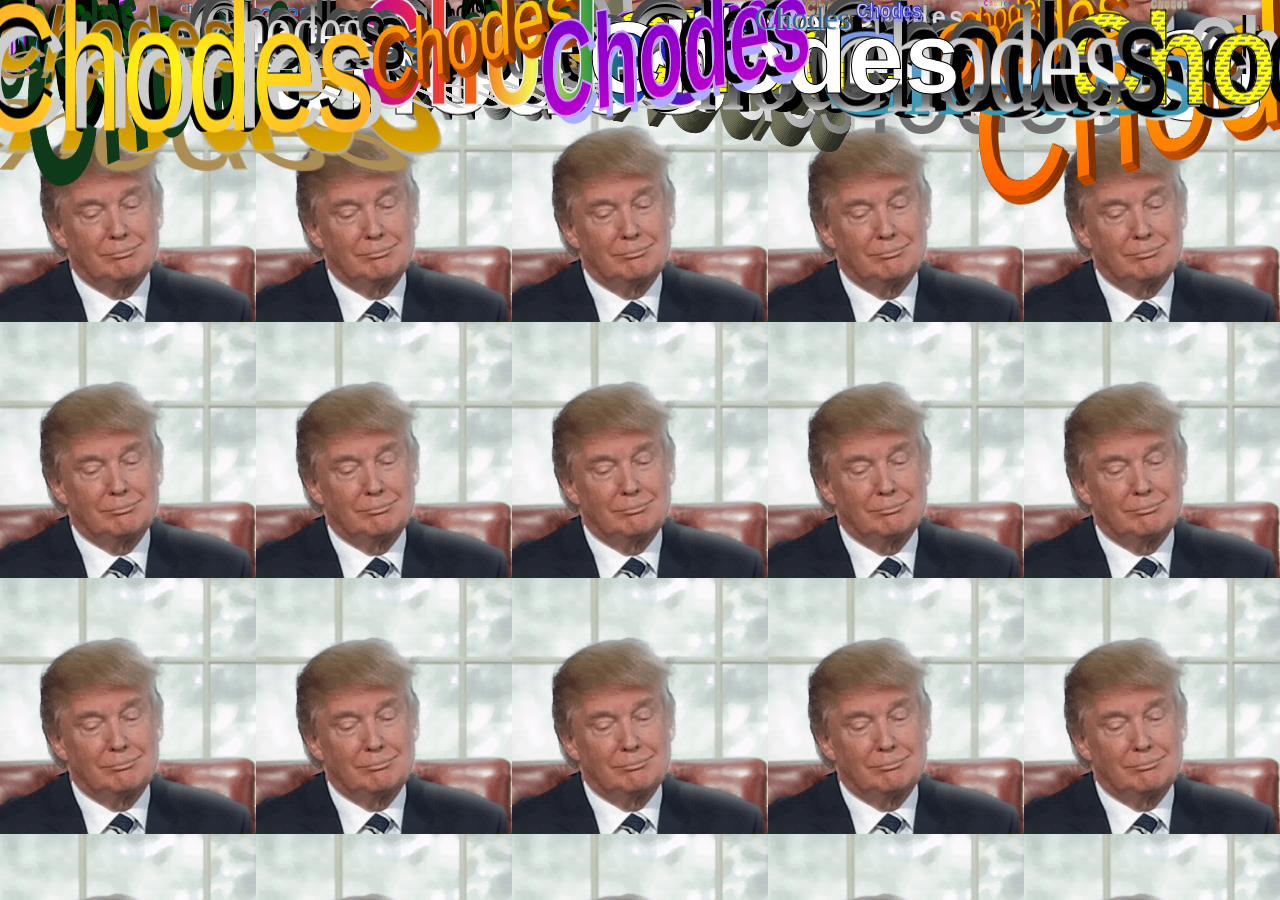
==== commit 9a369f61: "feat(site): modernize animation and sharing - Replace marquee elements with CSS-driven animated text" ====
--- a/index.html
+++ b/index.html
@@ -4,7 +4,20 @@
     <meta charset="utf-8" />
     <meta name="viewport" content="width=device-width, initial-scale=1" />
     <title>Chodes</title>
+    <meta name="description" content="Chodes." />
+    <link rel="canonical" href="https://chod.es/" />
     <link rel="icon" href="favicon.ico" type="image/png" />
+    <meta property="og:title" content="Chodes" />
+    <meta property="og:description" content="Chodes." />
+    <meta property="og:type" content="website" />
+    <meta property="og:url" content="https://chod.es/" />
+    <meta property="og:image" content="https://chod.es/social.png" />
+    <meta property="og:image:width" content="1200" />
+    <meta property="og:image:height" content="630" />
+    <meta name="twitter:card" content="summary_large_image" />
+    <meta name="twitter:title" content="Chodes" />
+    <meta name="twitter:description" content="Chodes." />
+    <meta name="twitter:image" content="https://chod.es/social.png" />
 
     <link rel="stylesheet" href="styles.css" />
     <script src="site.js" defer></script>
--- a/styles.css
+++ b/styles.css
@@ -5,6 +5,16 @@
 
   100% {
     background-position: calc(50% - 20vw) calc(50% - 20vw);
+  }
+}
+
+@keyframes drop-chode {
+  0% {
+    transform: translateY(-40vh);
+  }
+
+  100% {
+    transform: translateY(115vh);
   }
 }
 
@@ -35,11 +45,14 @@
   width: 100%;
 }
 
-marquee {
-  height: 100%;
+.chode-runner {
+  animation: drop-chode var(--duration) linear infinite;
+  animation-delay: var(--delay);
   z-index: 2;
   position: absolute;
+  top: 0;
   max-width: fit-content;
+  will-change: transform;
 }
 
 .chode-text {
@@ -52,8 +65,8 @@
     animation: none;
   }
 
-  marquee {
-    -webkit-marquee-speed: slow;
+  .chode-runner {
+    animation-duration: 60s;
   }
 }
 
